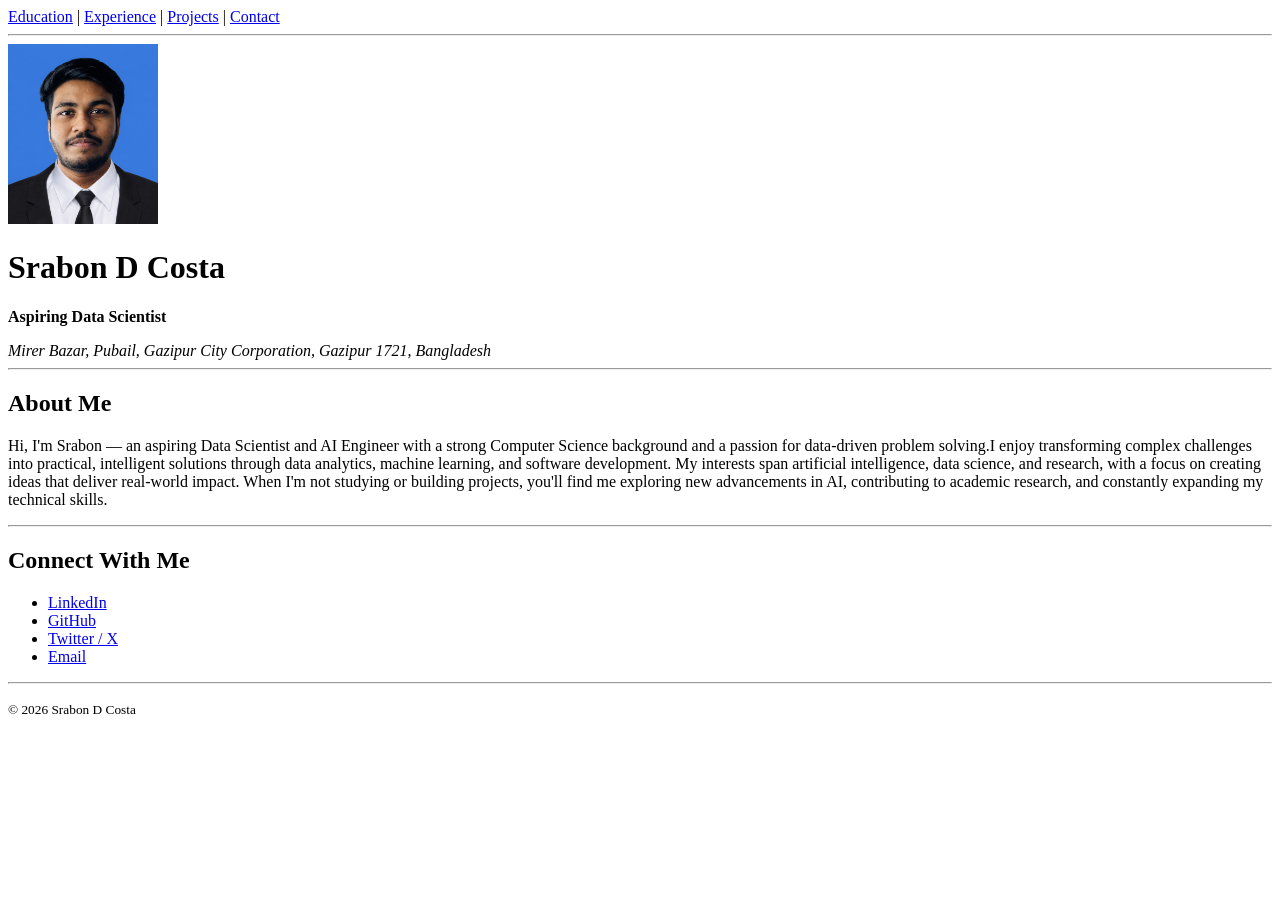
==== portfolio/index.html @ 3dc96de6 "23-54453-3" ====
<!DOCTYPE html>
<html lang="en">

<head>
  <meta charset="UTF-8">
  <meta name="viewport" content="width=device-width, initial-scale=1.0">
  <title>Srabon D Costa</title>
</head>

<body>

  <!-- ===== Navigation Bar (same on every page) ===== -->
  <nav>
    <a href="html/education.html">Education</a> |
    <a href="html/experience.html">Experience</a> |
    <a href="html/projects.html">Projects</a> |
    <a href="html/contact.html">Contact</a>
  </nav>

  <hr>

  <!-- ===== Profile Header ===== -->
  <header>
    <img src="images/Profile.png" alt="Profile photo of Srabon D Costa" width="150" height="180">
    <h1>Srabon D Costa</h1>
    <p><strong>Aspiring Data Scientist</strong></p>
    <address>
      Mirer Bazar, Pubail, Gazipur City Corporation, Gazipur 1721, Bangladesh
    </address>
  </header>

  <hr>

  <!-- ===== Bio ===== -->
  <section>
    <h2>About Me</h2>
    <p>
      Hi, I'm Srabon — an aspiring Data Scientist and AI Engineer with a strong Computer Science background 
      and a passion for data-driven problem solving.I enjoy transforming complex challenges into practical, 
      intelligent solutions through data analytics, machine learning, and software development. My interests 
      span artificial intelligence, data science, and research, with a focus on creating ideas that 
      deliver real-world impact. When I'm not studying or building projects, you'll find me exploring new 
      advancements in AI, contributing to academic research, and constantly expanding my technical skills.

    </p>
  </section>

  <hr>

  <!-- ===== Social Links ===== -->
  <section>
    <h2>Connect With Me</h2>
    <ul>
      <li><a href="https://www.linkedin.com/in/srabon-d-costa/">LinkedIn</a></li>
      <li><a href="https://github.com/srabon-d-costa">GitHub</a></li>
      <li><a href="https://x.com/srabon_mario_x">Twitter / X</a></li>
      <li><a href="sdcmario1971@gmail.com">Email</a></li>
    </ul>
  </section>

  <hr>

  <footer>
    <p><small>&copy; 2026 Srabon D Costa</small></p>
  </footer>

</body>

</html>
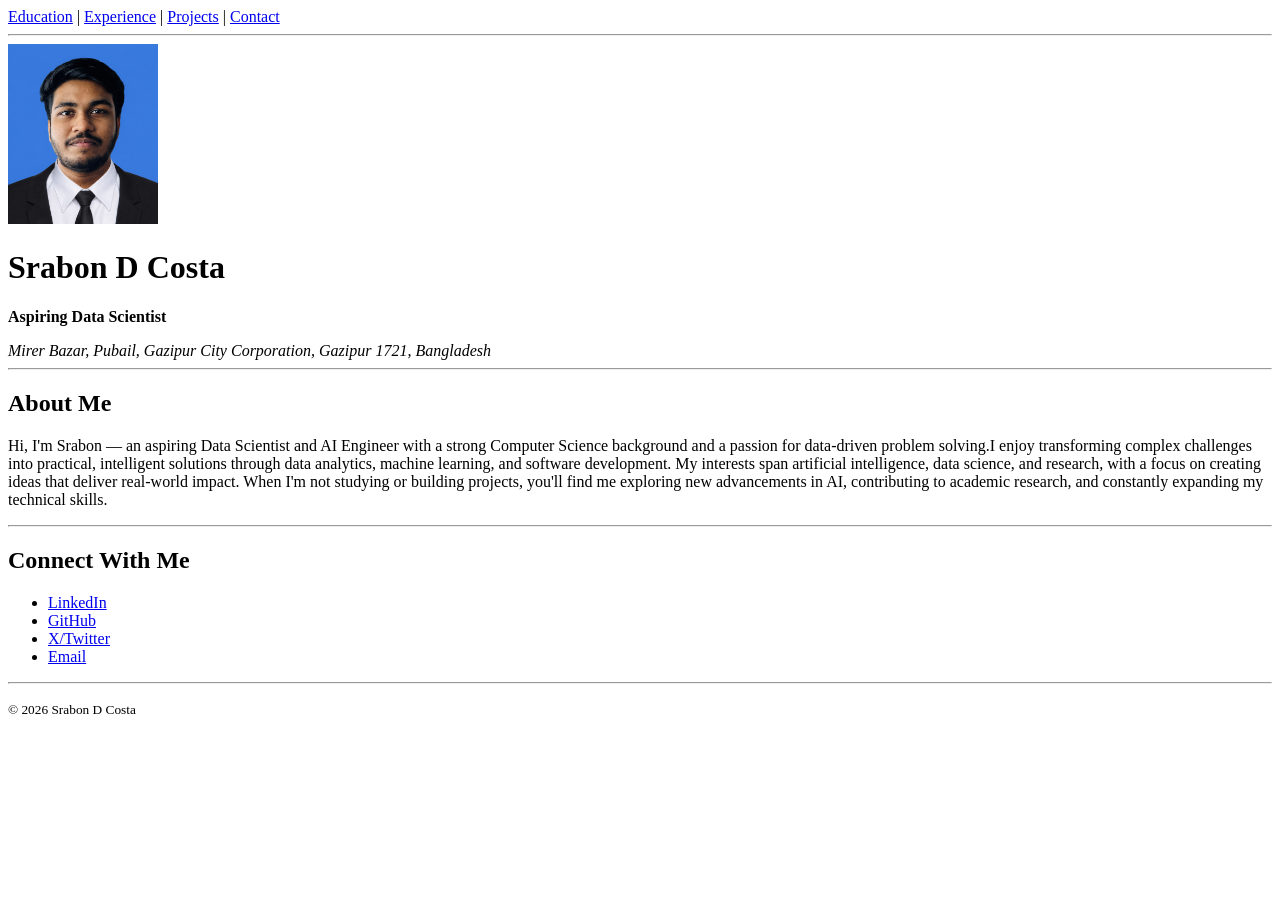
==== commit c321a843: "23-54453-3" ====
--- a/portfolio/index.html
+++ b/portfolio/index.html
@@ -35,11 +35,11 @@
   <section>
     <h2>About Me</h2>
     <p>
-      Hi, I'm Srabon — an aspiring Data Scientist and AI Engineer with a strong Computer Science background 
-      and a passion for data-driven problem solving.I enjoy transforming complex challenges into practical, 
-      intelligent solutions through data analytics, machine learning, and software development. My interests 
-      span artificial intelligence, data science, and research, with a focus on creating ideas that 
-      deliver real-world impact. When I'm not studying or building projects, you'll find me exploring new 
+      Hi, I'm Srabon — an aspiring Data Scientist and AI Engineer with a strong Computer Science background
+      and a passion for data-driven problem solving.I enjoy transforming complex challenges into practical,
+      intelligent solutions through data analytics, machine learning, and software development. My interests
+      span artificial intelligence, data science, and research, with a focus on creating ideas that
+      deliver real-world impact. When I'm not studying or building projects, you'll find me exploring new
       advancements in AI, contributing to academic research, and constantly expanding my technical skills.
 
     </p>
@@ -51,10 +51,10 @@
   <section>
     <h2>Connect With Me</h2>
     <ul>
-      <li><a href="https://www.linkedin.com/in/srabon-d-costa/">LinkedIn</a></li>
-      <li><a href="https://github.com/srabon-d-costa">GitHub</a></li>
-      <li><a href="https://x.com/srabon_mario_x">Twitter / X</a></li>
-      <li><a href="sdcmario1971@gmail.com">Email</a></li>
+      <li><a href="https://www.linkedin.com/in/srabon-d-costa-proffesional/">LinkedIn</a></li>
+      <li><a href="https://github.com/srabon-d-costa" target="_blank">GitHub</a></li>
+      <li><a href="https://x.com/Srabon_D_Costa" target="_blank">X/Twitter</a></li>
+      <li><a href="srabondcosta.ai@gmail.com">Email</a></li>
     </ul>
   </section>
 
